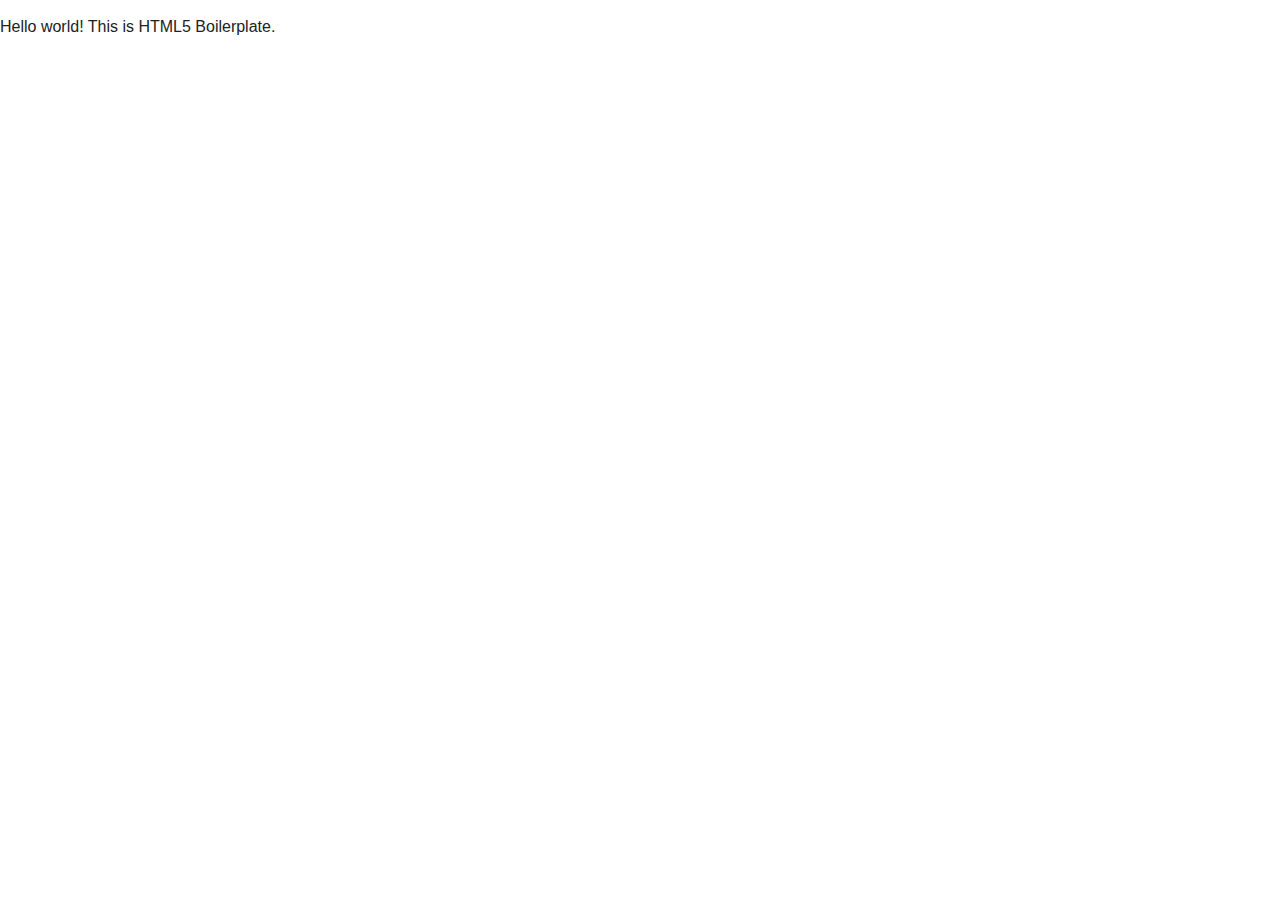
==== index.html @ cab96c8c "Initial Commit" ====
<!doctype html>
<html class="no-js" lang="">
    <head>
        <meta charset="utf-8">
        <meta http-equiv="X-UA-Compatible" content="IE=edge,chrome=1">
        <title></title>
        <meta name="description" content="">
        <meta name="viewport" content="width=device-width, initial-scale=1">
        <link rel="apple-touch-icon" href="apple-touch-icon.png">

        <link rel="stylesheet" href="css/normalize.min.css">
        <link rel="stylesheet" href="css/main.css">

        <script src="js/vendor/modernizr-2.8.3.min.js"></script>
    </head>
    <body>
        <!--[if lt IE 8]>
            <p class="browserupgrade">You are using an <strong>outdated</strong> browser. Please <a href="http://browsehappy.com/">upgrade your browser</a> to improve your experience.</p>
        <![endif]-->

        <p>Hello world! This is HTML5 Boilerplate.</p>

        <script src="//ajax.googleapis.com/ajax/libs/jquery/1.11.2/jquery.min.js"></script>
        <script>window.jQuery || document.write('<script src="js/vendor/jquery-1.11.2.min.js"><\/script>')</script>

        <script src="js/plugins.js"></script>
        <script src="js/main.js"></script>

        <!-- Google Analytics: change UA-XXXXX-X to be your site's ID. -->
        <script>
            (function(b,o,i,l,e,r){b.GoogleAnalyticsObject=l;b[l]||(b[l]=
            function(){(b[l].q=b[l].q||[]).push(arguments)});b[l].l=+new Date;
            e=o.createElement(i);r=o.getElementsByTagName(i)[0];
            e.src='//www.google-analytics.com/analytics.js';
            r.parentNode.insertBefore(e,r)}(window,document,'script','ga'));
            ga('create','UA-XXXXX-X','auto');ga('send','pageview');
        </script>
    </body>
</html>
---- css/main.css ----
/*! HTML5 Boilerplate v5.0 | MIT License | http://h5bp.com/ */

html {
    color: #222;
    font-size: 1em;
    line-height: 1.4;
}

::-moz-selection {
    background: #b3d4fc;
    text-shadow: none;
}

::selection {
    background: #b3d4fc;
    text-shadow: none;
}

hr {
    display: block;
    height: 1px;
    border: 0;
    border-top: 1px solid #ccc;
    margin: 1em 0;
    padding: 0;
}

audio,
canvas,
iframe,
img,
svg,
video {
    vertical-align: middle;
}

fieldset {
    border: 0;
    margin: 0;
    padding: 0;
}

textarea {
    resize: vertical;
}

.browserupgrade {
    margin: 0.2em 0;
    background: #ccc;
    color: #000;
    padding: 0.2em 0;
}


/* ==========================================================================
   Author's custom styles
   ========================================================================== */















/* ==========================================================================
   Media Queries
   ========================================================================== */

@media only screen and (min-width: 35em) {

}

@media print,
       (-o-min-device-pixel-ratio: 5/4),
       (-webkit-min-device-pixel-ratio: 1.25),
       (min-resolution: 120dpi) {

}

/* ==========================================================================
   Helper classes
   ========================================================================== */

.hidden {
    display: none !important;
    visibility: hidden;
}

.visuallyhidden {
    border: 0;
    clip: rect(0 0 0 0);
    height: 1px;
    margin: -1px;
    overflow: hidden;
    padding: 0;
    position: absolute;
    width: 1px;
}

.visuallyhidden.focusable:active,
.visuallyhidden.focusable:focus {
    clip: auto;
    height: auto;
    margin: 0;
    overflow: visible;
    position: static;
    width: auto;
}

.invisible {
    visibility: hidden;
}

.clearfix:before,
.clearfix:after {
    content: " ";
    display: table;
}

.clearfix:after {
    clear: both;
}

.clearfix {
    *zoom: 1;
}

/* ==========================================================================
   Print styles
   ========================================================================== */

@media print {
    *,
    *:before,
    *:after {
        background: transparent !important;
        color: #000 !important;
        box-shadow: none !important;
        text-shadow: none !important;
    }

    a,
    a:visited {
        text-decoration: underline;
    }

    a[href]:after {
        content: " (" attr(href) ")";
    }

    abbr[title]:after {
        content: " (" attr(title) ")";
    }

    a[href^="#"]:after,
    a[href^="javascript:"]:after {
        content: "";
    }

    pre,
    blockquote {
        border: 1px solid #999;
        page-break-inside: avoid;
    }

    thead {
        display: table-header-group;
    }

    tr,
    img {
        page-break-inside: avoid;
    }

    img {
        max-width: 100% !important;
    }

    p,
    h2,
    h3 {
        orphans: 3;
        widows: 3;
    }

    h2,
    h3 {
        page-break-after: avoid;
    }
}
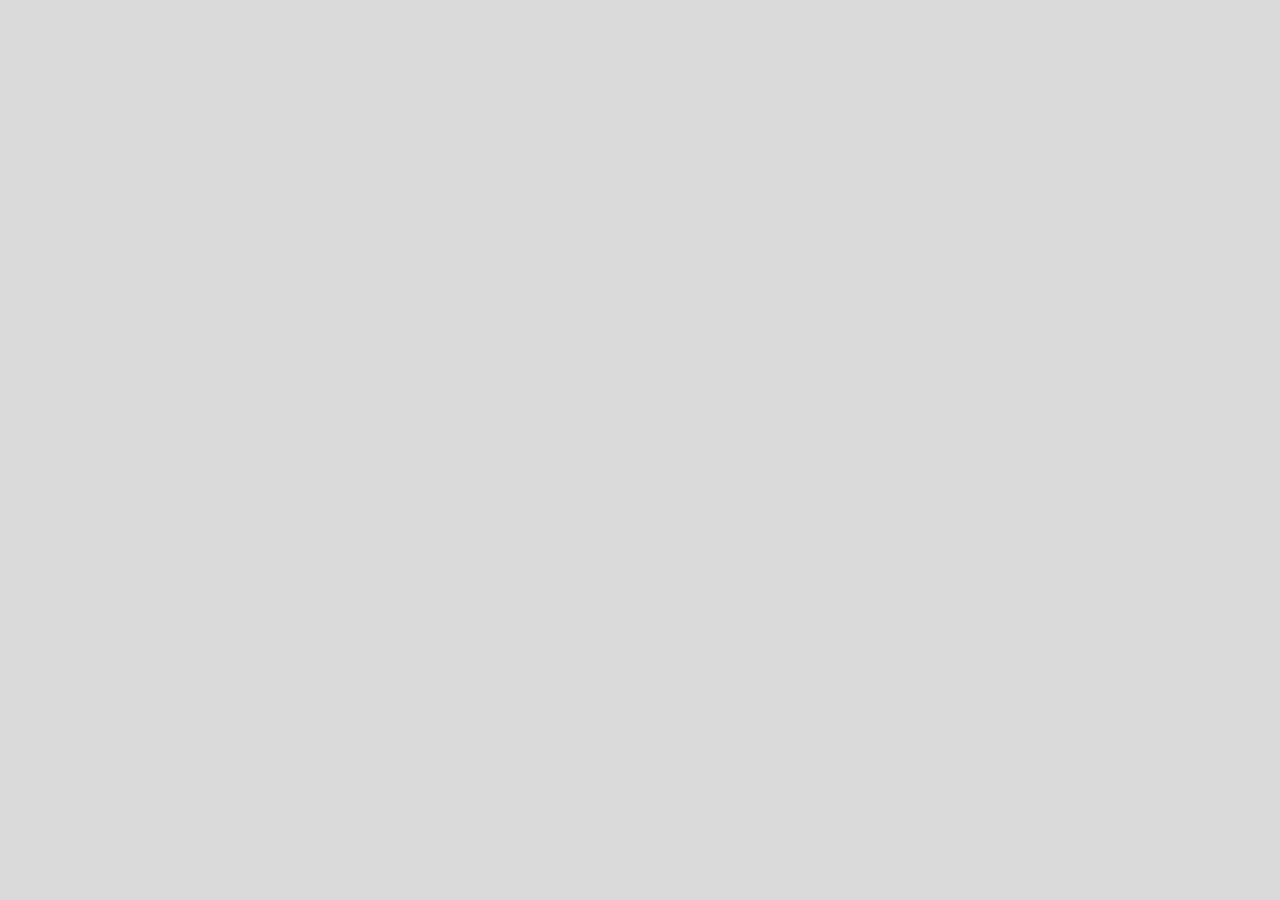
==== commit f5d3a573: "Basic functionality in place" ====
--- a/index.html
+++ b/index.html
@@ -3,37 +3,53 @@
     <head>
         <meta charset="utf-8">
         <meta http-equiv="X-UA-Compatible" content="IE=edge,chrome=1">
-        <title></title>
+        <title>City Vibe!</title>
         <meta name="description" content="">
         <meta name="viewport" content="width=device-width, initial-scale=1">
         <link rel="apple-touch-icon" href="apple-touch-icon.png">
 
+        <link rel="stylesheet" href="//maxcdn.bootstrapcdn.com/font-awesome/4.3.0/css/font-awesome.min.css">
         <link rel="stylesheet" href="css/normalize.min.css">
         <link rel="stylesheet" href="css/main.css">
+        <link rel="stylesheet" href="http://cdn.leafletjs.com/leaflet-0.7.3/leaflet.css" />
 
         <script src="js/vendor/modernizr-2.8.3.min.js"></script>
+        <script src="//ajax.googleapis.com/ajax/libs/jquery/1.11.2/jquery.min.js"></script>
+        <script>window.jQuery || document.write('<script src="js/vendor/jquery-1.11.2.min.js"><\/script>')</script>
+        <script src="http://cdn.leafletjs.com/leaflet-0.7.3/leaflet.js"></script>
+        <script type="text/javascript" src="http://maps.stamen.com/js/tile.stamen.js?v1.3.0"></script>
     </head>
     <body>
         <!--[if lt IE 8]>
             <p class="browserupgrade">You are using an <strong>outdated</strong> browser. Please <a href="http://browsehappy.com/">upgrade your browser</a> to improve your experience.</p>
         <![endif]-->
+        <div id="toner" class="map"></div>
 
-        <p>Hello world! This is HTML5 Boilerplate.</p>
+        <div class="overlay">
+            <div class="inner">
+                <a class="close" href="#">
+                    <i class="fa fa-times"></i>
+                </a>
+                <div class="display">
+                    <div class="skycraper sky1">
+                        <span class="genre">Techno</span>
+                    </div>
+                    <div class="skycraper sky2">
+                        <span class="genre">Techno</span>
+                    </div>
+                    <div class="skycraper sky3">
+                        <span class="genre">Techno</span>
+                    </div>
+                    <div class="skycraper sky4">
+                        <span class="genre">Techno</span>
+                    </div>
+                </div>
+            </div>
+        </div>
 
-        <script src="//ajax.googleapis.com/ajax/libs/jquery/1.11.2/jquery.min.js"></script>
-        <script>window.jQuery || document.write('<script src="js/vendor/jquery-1.11.2.min.js"><\/script>')</script>
 
         <script src="js/plugins.js"></script>
         <script src="js/main.js"></script>
-
-        <!-- Google Analytics: change UA-XXXXX-X to be your site's ID. -->
-        <script>
-            (function(b,o,i,l,e,r){b.GoogleAnalyticsObject=l;b[l]||(b[l]=
-            function(){(b[l].q=b[l].q||[]).push(arguments)});b[l].l=+new Date;
-            e=o.createElement(i);r=o.getElementsByTagName(i)[0];
-            e.src='//www.google-analytics.com/analytics.js';
-            r.parentNode.insertBefore(e,r)}(window,document,'script','ga'));
-            ga('create','UA-XXXXX-X','auto');ga('send','pageview');
-        </script>
+        <script src="js/leaflet_personal.js"></script>
     </body>
 </html>
--- a/css/main.css
+++ b/css/main.css
@@ -51,24 +51,117 @@
     padding: 0.2em 0;
 }
 
+body {
+    background: #dadada;
+}
+
 
 /* ==========================================================================
    Author's custom styles
    ========================================================================== */
 
-
-
-
-
-
-
-
-
-
-
-
-
-
+@font-face {
+    font-family: "8bit";
+    src: url(/fonts/8bit16.ttf);
+}
+
+a {
+    color: black;
+    text-decoration: none;
+}
+
+html, body {
+    width: 100%;
+    height: 100vh;
+}
+.overlay {
+    background-color: rgba(0, 0, 0, .8);
+    position: fixed;
+    top: 100vh;
+    left: 0;
+    right: 0;
+    height: 100vh;
+    opacity: 0;
+    transition: top 500ms ease-in-out, opacity 500ms ease-in-out;
+}
+
+.overlay .inner {
+    background-color: white;
+    position: absolute;
+    top: 20px;
+    left: 20px;
+    right: 20px;
+    bottom: 20px;
+    border-radius: 3px;
+    box-shadow: 0 0 5px 5px rgba(0, 0, 0, .8);
+}
+
+.overlay .display {
+    position: absolute;
+    top: 5px;
+    left: 5px;
+    right: 5px;
+    bottom: 50px;
+    background: url("/img/background.jpg") center center no-repeat;
+    background-size: cover;
+}
+
+.overlay .close {
+    position: absolute;
+    right: 10px;
+    font-size: 30px;
+    color: white;
+    z-index: 99;
+}
+
+.open-overlay .overlay{
+    top: 0;
+    opacity: 1;
+}
+
+.skycraper {
+    width: 241px;
+    height: 0;
+    background: url("/img/skycraper.jpg") center bottom repeat-y;
+    position: absolute;
+    bottom: 0;
+    left: 50%;
+    border-top: 8px solid #888;
+    transition: height 1500ms ease-in-out;
+}
+
+.skycraper .genre {
+    position: absolute;
+    top: 0;
+    width: 241px;
+    text-align: center;
+    display: block;
+    background: white;
+    color: red;
+    font-family: "8bit";
+}
+
+.sky1 {
+    transform: translateX(-500px);
+}
+
+.sky2 {
+    transform: translateX(-250px);
+}
+
+.sky3 {
+    transform: translateX(0);
+}
+
+.sky4 {
+    transform: translateX(250px);
+}
+
+.map {
+    width: 100%;
+    height: 100%;
+    margin: 0 0 1em 0;
+}
 
 /* ==========================================================================
    Media Queries
